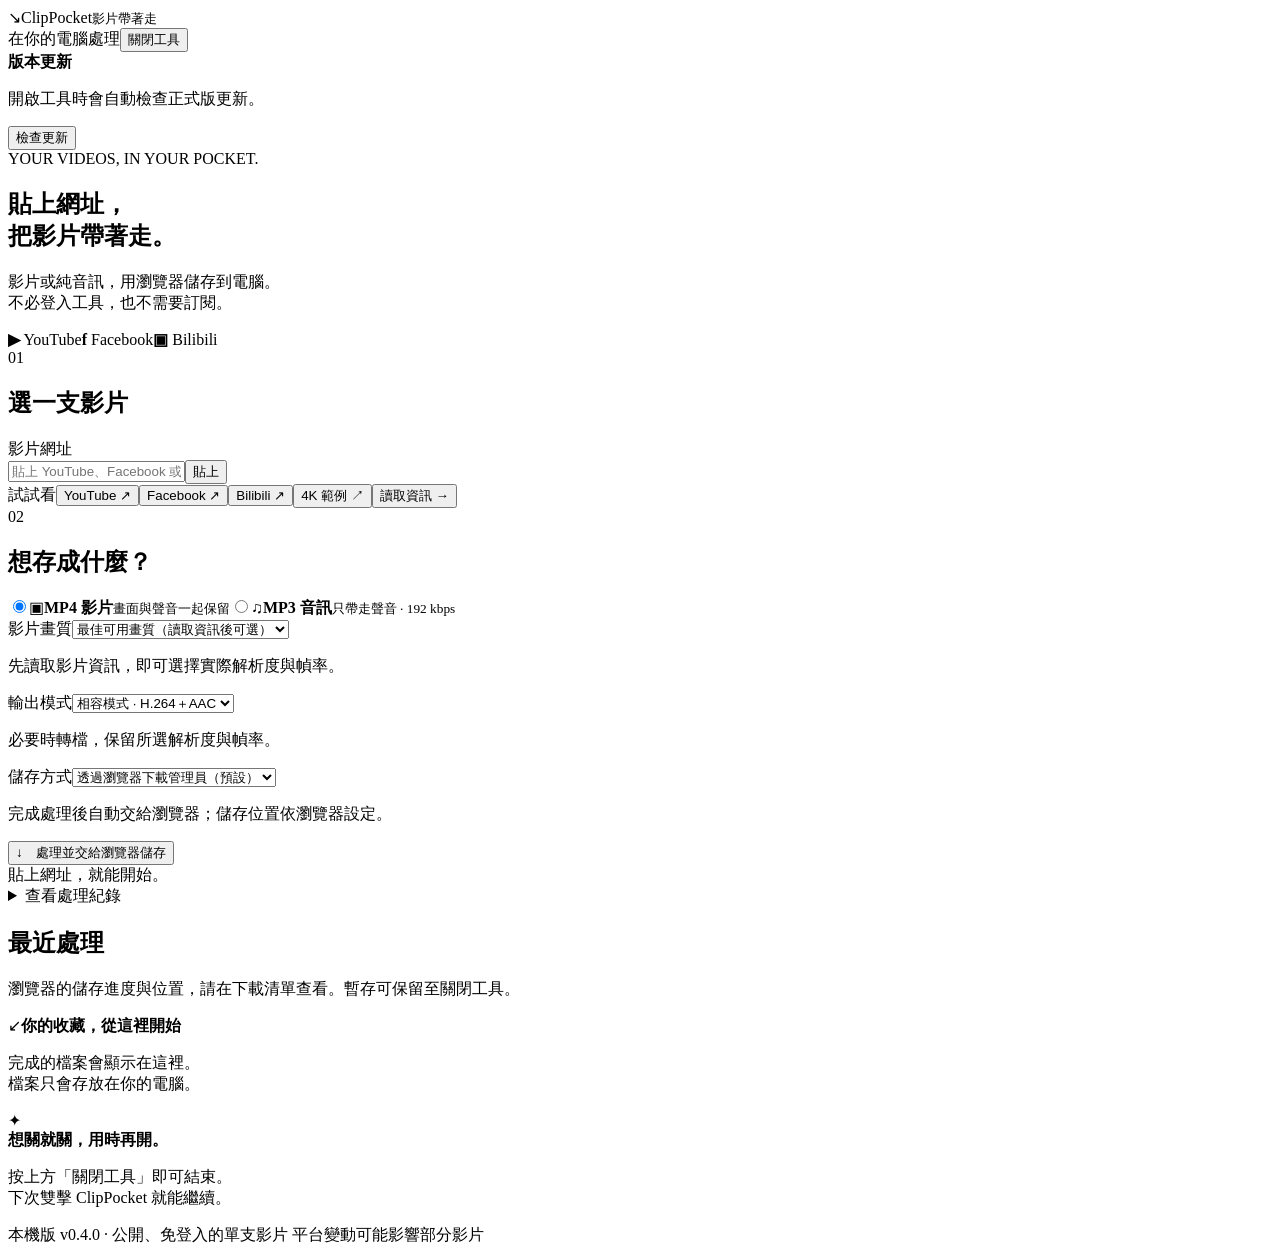
==== portable-downloader/ui/index.html @ d5fa7192 "Add portable in-app update checks and verified one-click upgrades" ====
<!doctype html><html lang="zh-Hant"><head><meta charset="utf-8"><meta name="viewport" content="width=device-width,initial-scale=1"><title>ClipPocket · 影片帶著走</title><link rel="stylesheet" href="/style.css"></head><body>
<main><header><div class="brand"><span class="logo">↘</span><span>ClipPocket<small>影片帶著走</small></span></div><div class="header-actions"><span class="local"><i></i> 在你的電腦處理</span><button id="shutdown" class="quiet">關閉工具</button></div></header>
<section id="updatePanel" class="update-panel" aria-live="polite"><div><strong id="updateTitle">版本更新</strong><p id="updateMessage">開啟工具時會自動檢查正式版更新。</p><p id="updateWarning" hidden>更新會自動重開工具並清除瀏覽器暫存，請先將影片儲存完畢。設定與已儲存檔案會保留。</p><progress id="updateProgress" max="100" hidden aria-label="下載更新進度"></progress></div><div class="update-actions"><button id="checkUpdate" class="quiet">檢查更新</button><button id="installUpdate" class="secondary" hidden>一鍵更新</button></div></section><section class="intro"><div class="eyebrow">YOUR VIDEOS, IN YOUR POCKET.</div><h1>貼上網址，<br>把影片帶著走。</h1><p>影片或純音訊，用瀏覽器儲存到電腦。<br>不必登入工具，也不需要訂閱。</p><div class="platforms"><span><b class="yt">▶</b> YouTube</span><span><b class="fb">f</b> Facebook</span><span><b class="bili">▣</b> Bilibili</span></div></section>
<section class="workspace"><div class="card download-card"><div class="section-title"><span class="step">01</span><h2>選一支影片</h2></div><label for="url" class="sr-only">影片網址</label><div class="url-row"><input id="url" type="url" autocomplete="off" placeholder="貼上 YouTube、Facebook 或 Bilibili 影片網址"><button id="paste" class="secondary">貼上</button></div><div class="sample-row"><span>試試看</span><button data-sample="youtube">YouTube ↗</button><button data-sample="facebook">Facebook ↗</button><button data-sample="bilibili">Bilibili ↗</button><button data-sample="youtube4k">4K 範例 ↗</button><button id="analyze" class="read-link">讀取資訊 →</button></div>
<div id="videoInfo" class="video-info" hidden><div id="thumbnail" class="thumbnail"><span>▶</span><img id="thumbImg" alt="影片縮圖" hidden></div><div><div id="videoPlatform" class="eyebrow"></div><h3 id="videoTitle"></h3><p id="videoMeta"></p></div></div>
<div class="divider"></div><div class="section-title"><span class="step">02</span><h2>想存成什麼？</h2></div><div class="format-options"><label class="format active"><input type="radio" name="format" value="mp4" checked><span class="format-icon">▣</span><span><strong>MP4 影片</strong><small>畫面與聲音一起保留</small></span><span class="radio-mark"></span></label><label class="format"><input type="radio" name="format" value="mp3"><span class="format-icon">♫</span><span><strong>MP3 音訊</strong><small>只帶走聲音 · 192 kbps</small></span><span class="radio-mark"></span></label></div><div class="quality-row"><label for="height">影片畫質</label><select id="height"><option value="best">最佳可用畫質（讀取資訊後可選）</option></select></div><p id="qualityHint" class="quality-hint">先讀取影片資訊，即可選擇實際解析度與幀率。</p>
<div class="quality-row"><label for="mode">輸出模式</label><select id="mode"><option value="compatible">相容模式 · H.264＋AAC</option><option value="original">保留來源編碼 · 少轉檔</option></select></div><p id="modeHint" class="quality-hint">必要時轉檔，保留所選解析度與幀率。</p><div class="quality-row"><label for="delivery">儲存方式</label><select id="delivery"><option value="browser">透過瀏覽器下載管理員（預設）</option><option value="folder">直接存到指定資料夾</option></select></div><p id="deliveryHint" class="quality-hint">完成處理後自動交給瀏覽器；儲存位置依瀏覽器設定。</p><div id="folderControls" class="folder" hidden><span>儲存到</span><span id="folderPath" title=""></span><button id="chooseFolder" class="quiet">變更</button></div>
<button id="download" class="primary">↓　處理並交給瀏覽器儲存</button><button id="cancel" class="cancel" hidden>取消目前工作</button><div id="status" class="status" aria-live="polite"><span id="statusText">貼上網址，就能開始。</span><small id="statusDetail"></small></div><div id="progressTrack" class="progress-track" hidden><div id="progressFill"></div></div><details id="diagnostics"><summary>查看處理紀錄</summary><pre id="log"></pre></details></div>
<aside><div class="card history-card"><div class="history-heading"><h2>最近處理</h2><button id="openFolder" class="quiet" hidden>開啟資料夾 ↗</button></div><p class="quality-hint">瀏覽器的儲存進度與位置，請在下載清單查看。暫存可保留至關閉工具。</p><div id="history"><div class="empty"><span>↙</span><strong>你的收藏，從這裡開始</strong><p>完成的檔案會顯示在這裡。<br>檔案只會存放在你的電腦。</p></div></div></div><div class="tip"><span>✦</span><div><strong>想關就關，用時再開。</strong><p>按上方「關閉工具」即可結束。<br>下次雙擊 ClipPocket 就能繼續。</p></div></div></aside></section><footer><span id="appVersion">本機版 v0.4.0</span> · 公開、免登入的單支影片 <span>平台變動可能影響部分影片</span></footer></main><div id="notice" class="notice" role="status" hidden></div><script src="/ui.js"></script></body></html>
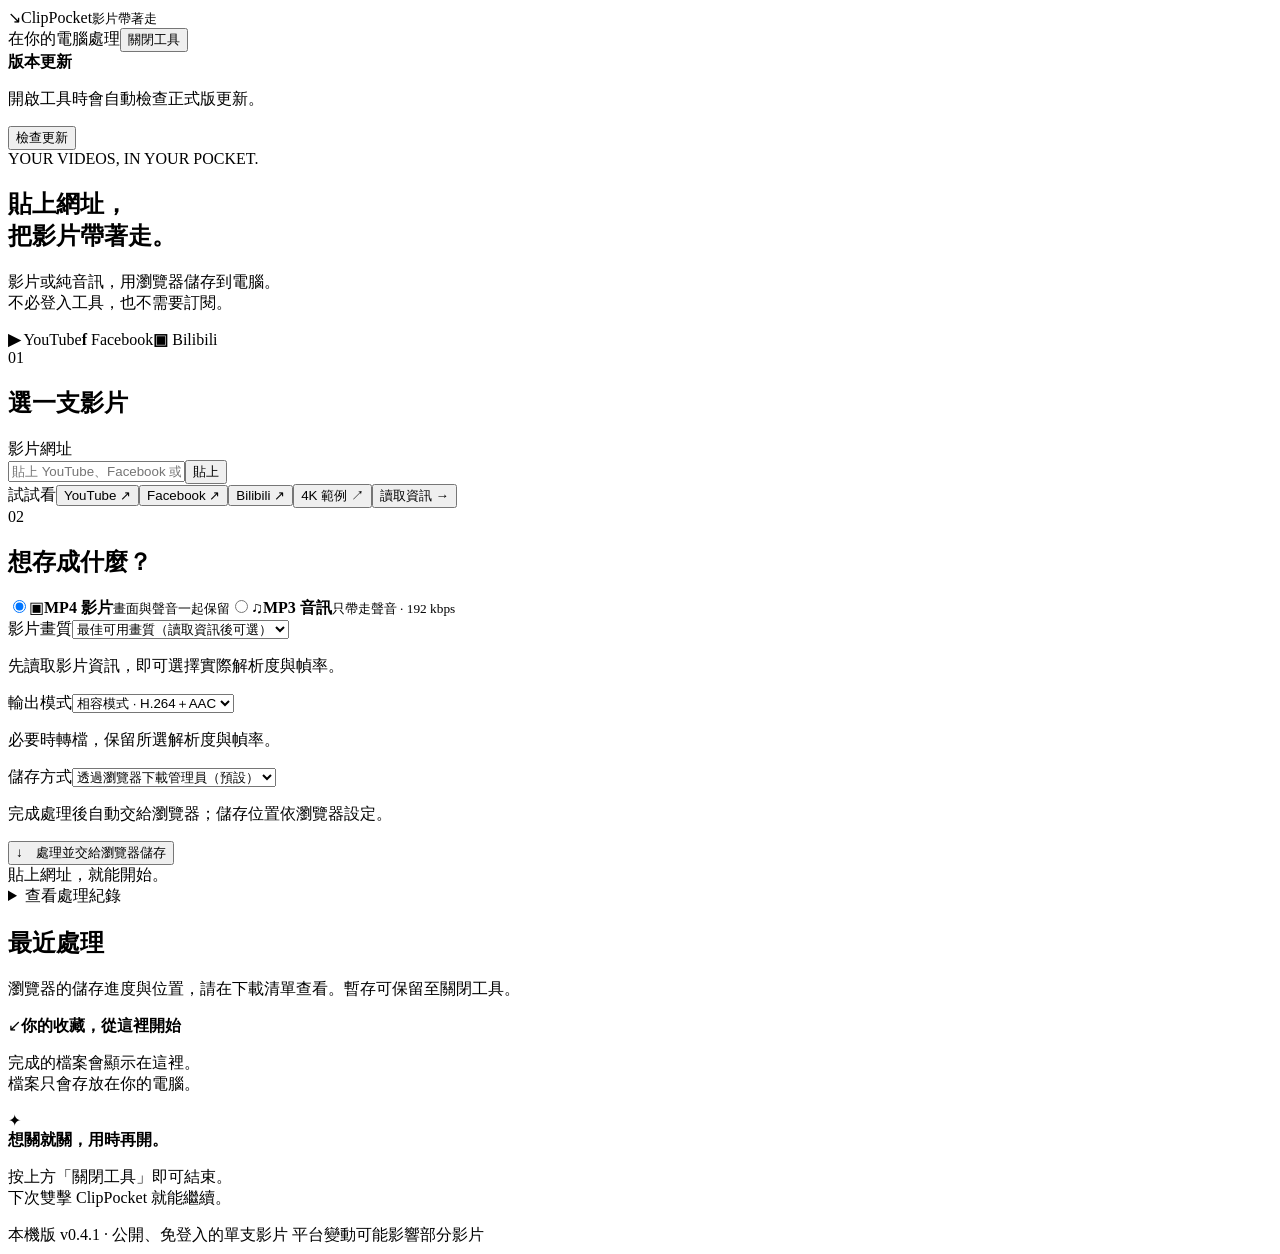
==== commit 982e6fca: "Improve readability and show clear shutdown state across tabs The backend stopped correctly, but the" ====
--- a/portable-downloader/ui/index.html
+++ b/portable-downloader/ui/index.html
@@ -6,4 +6,4 @@
 <div class="divider"></div><div class="section-title"><span class="step">02</span><h2>想存成什麼？</h2></div><div class="format-options"><label class="format active"><input type="radio" name="format" value="mp4" checked><span class="format-icon">▣</span><span><strong>MP4 影片</strong><small>畫面與聲音一起保留</small></span><span class="radio-mark"></span></label><label class="format"><input type="radio" name="format" value="mp3"><span class="format-icon">♫</span><span><strong>MP3 音訊</strong><small>只帶走聲音 · 192 kbps</small></span><span class="radio-mark"></span></label></div><div class="quality-row"><label for="height">影片畫質</label><select id="height"><option value="best">最佳可用畫質（讀取資訊後可選）</option></select></div><p id="qualityHint" class="quality-hint">先讀取影片資訊，即可選擇實際解析度與幀率。</p>
 <div class="quality-row"><label for="mode">輸出模式</label><select id="mode"><option value="compatible">相容模式 · H.264＋AAC</option><option value="original">保留來源編碼 · 少轉檔</option></select></div><p id="modeHint" class="quality-hint">必要時轉檔，保留所選解析度與幀率。</p><div class="quality-row"><label for="delivery">儲存方式</label><select id="delivery"><option value="browser">透過瀏覽器下載管理員（預設）</option><option value="folder">直接存到指定資料夾</option></select></div><p id="deliveryHint" class="quality-hint">完成處理後自動交給瀏覽器；儲存位置依瀏覽器設定。</p><div id="folderControls" class="folder" hidden><span>儲存到</span><span id="folderPath" title=""></span><button id="chooseFolder" class="quiet">變更</button></div>
 <button id="download" class="primary">↓　處理並交給瀏覽器儲存</button><button id="cancel" class="cancel" hidden>取消目前工作</button><div id="status" class="status" aria-live="polite"><span id="statusText">貼上網址，就能開始。</span><small id="statusDetail"></small></div><div id="progressTrack" class="progress-track" hidden><div id="progressFill"></div></div><details id="diagnostics"><summary>查看處理紀錄</summary><pre id="log"></pre></details></div>
-<aside><div class="card history-card"><div class="history-heading"><h2>最近處理</h2><button id="openFolder" class="quiet" hidden>開啟資料夾 ↗</button></div><p class="quality-hint">瀏覽器的儲存進度與位置，請在下載清單查看。暫存可保留至關閉工具。</p><div id="history"><div class="empty"><span>↙</span><strong>你的收藏，從這裡開始</strong><p>完成的檔案會顯示在這裡。<br>檔案只會存放在你的電腦。</p></div></div></div><div class="tip"><span>✦</span><div><strong>想關就關，用時再開。</strong><p>按上方「關閉工具」即可結束。<br>下次雙擊 ClipPocket 就能繼續。</p></div></div></aside></section><footer><span id="appVersion">本機版 v0.4.0</span> · 公開、免登入的單支影片 <span>平台變動可能影響部分影片</span></footer></main><div id="notice" class="notice" role="status" hidden></div><script src="/ui.js"></script></body></html>
+<aside><div class="card history-card"><div class="history-heading"><h2>最近處理</h2><button id="openFolder" class="quiet" hidden>開啟資料夾 ↗</button></div><p class="quality-hint">瀏覽器的儲存進度與位置，請在下載清單查看。暫存可保留至關閉工具。</p><div id="history"><div class="empty"><span>↙</span><strong>你的收藏，從這裡開始</strong><p>完成的檔案會顯示在這裡。<br>檔案只會存放在你的電腦。</p></div></div></div><div class="tip"><span>✦</span><div><strong>想關就關，用時再開。</strong><p>按上方「關閉工具」即可結束。<br>下次雙擊 ClipPocket 就能繼續。</p></div></div></aside></section><footer><span id="appVersion">本機版 v0.4.1</span> · 公開、免登入的單支影片 <span>平台變動可能影響部分影片</span></footer></main><section id="closedPanel" class="closed-panel" hidden aria-live="polite"><div class="closed-card"><div class="closed-icon" aria-hidden="true">✓</div><h1 id="closedTitle">正在關閉 ClipPocket…</h1><p id="closedMessage">正在結束本機程式，請稍候。</p><small id="closedHint">完成後可關閉此分頁。</small></div></section><div id="notice" class="notice" role="status" hidden></div><script src="/ui.js"></script></body></html>
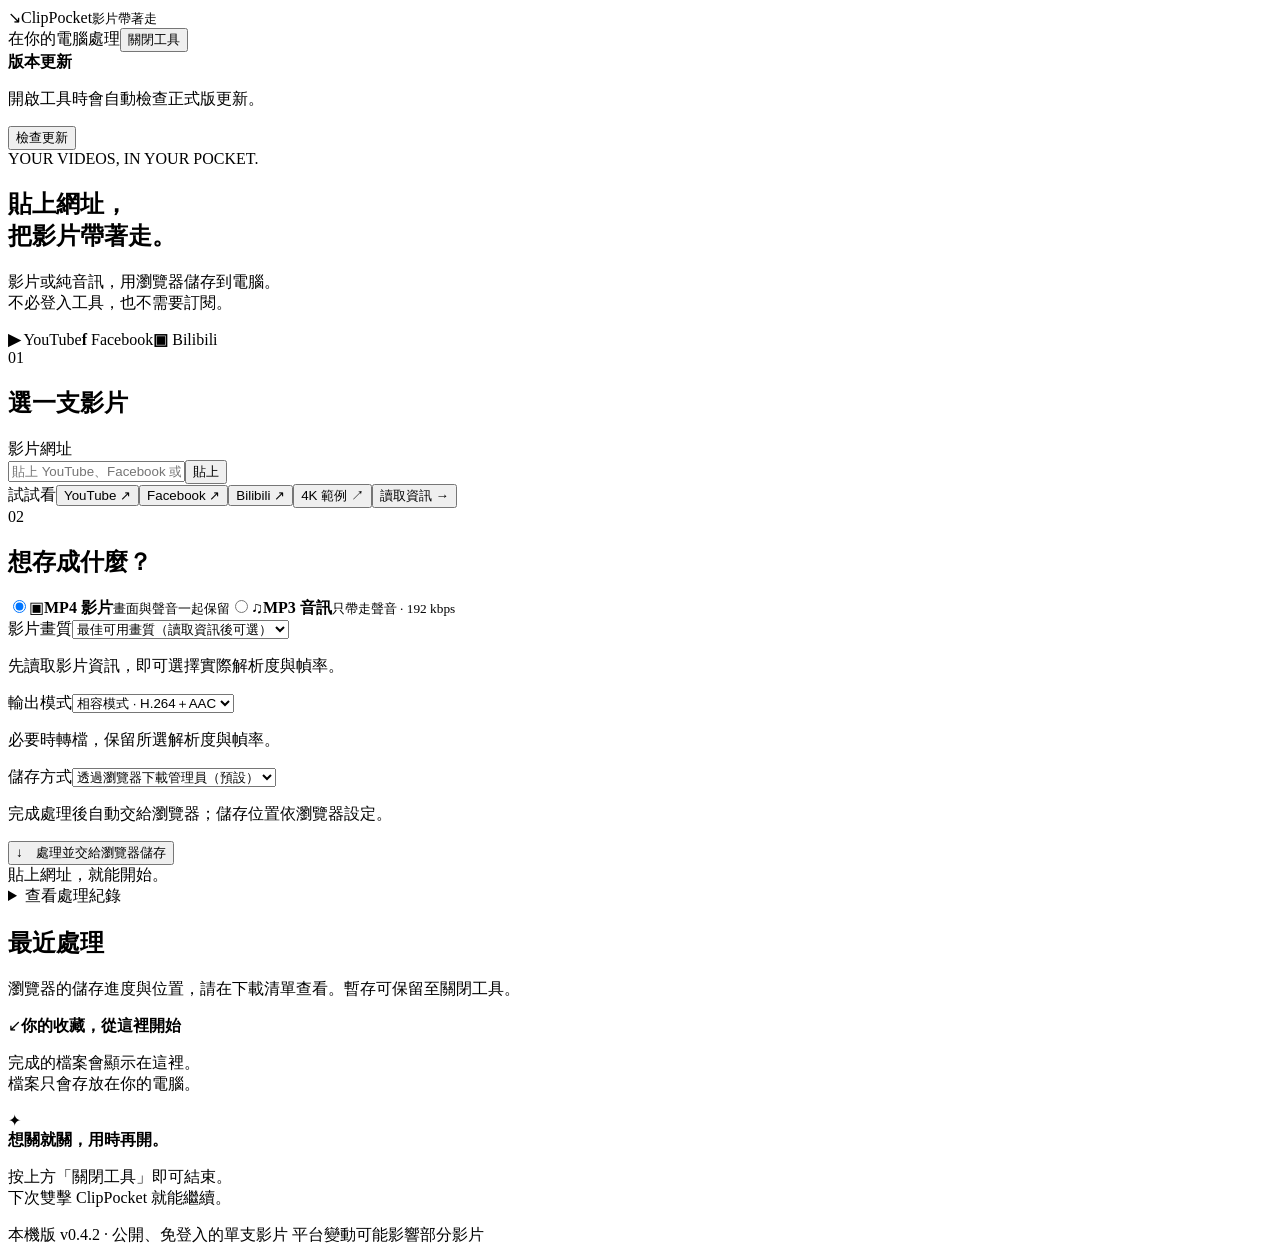
==== commit 619b5733: "Close the tool tab after confirmed local shutdown Attempt window.close only after the local listener" ====
--- a/portable-downloader/ui/index.html
+++ b/portable-downloader/ui/index.html
@@ -6,4 +6,4 @@
 <div class="divider"></div><div class="section-title"><span class="step">02</span><h2>想存成什麼？</h2></div><div class="format-options"><label class="format active"><input type="radio" name="format" value="mp4" checked><span class="format-icon">▣</span><span><strong>MP4 影片</strong><small>畫面與聲音一起保留</small></span><span class="radio-mark"></span></label><label class="format"><input type="radio" name="format" value="mp3"><span class="format-icon">♫</span><span><strong>MP3 音訊</strong><small>只帶走聲音 · 192 kbps</small></span><span class="radio-mark"></span></label></div><div class="quality-row"><label for="height">影片畫質</label><select id="height"><option value="best">最佳可用畫質（讀取資訊後可選）</option></select></div><p id="qualityHint" class="quality-hint">先讀取影片資訊，即可選擇實際解析度與幀率。</p>
 <div class="quality-row"><label for="mode">輸出模式</label><select id="mode"><option value="compatible">相容模式 · H.264＋AAC</option><option value="original">保留來源編碼 · 少轉檔</option></select></div><p id="modeHint" class="quality-hint">必要時轉檔，保留所選解析度與幀率。</p><div class="quality-row"><label for="delivery">儲存方式</label><select id="delivery"><option value="browser">透過瀏覽器下載管理員（預設）</option><option value="folder">直接存到指定資料夾</option></select></div><p id="deliveryHint" class="quality-hint">完成處理後自動交給瀏覽器；儲存位置依瀏覽器設定。</p><div id="folderControls" class="folder" hidden><span>儲存到</span><span id="folderPath" title=""></span><button id="chooseFolder" class="quiet">變更</button></div>
 <button id="download" class="primary">↓　處理並交給瀏覽器儲存</button><button id="cancel" class="cancel" hidden>取消目前工作</button><div id="status" class="status" aria-live="polite"><span id="statusText">貼上網址，就能開始。</span><small id="statusDetail"></small></div><div id="progressTrack" class="progress-track" hidden><div id="progressFill"></div></div><details id="diagnostics"><summary>查看處理紀錄</summary><pre id="log"></pre></details></div>
-<aside><div class="card history-card"><div class="history-heading"><h2>最近處理</h2><button id="openFolder" class="quiet" hidden>開啟資料夾 ↗</button></div><p class="quality-hint">瀏覽器的儲存進度與位置，請在下載清單查看。暫存可保留至關閉工具。</p><div id="history"><div class="empty"><span>↙</span><strong>你的收藏，從這裡開始</strong><p>完成的檔案會顯示在這裡。<br>檔案只會存放在你的電腦。</p></div></div></div><div class="tip"><span>✦</span><div><strong>想關就關，用時再開。</strong><p>按上方「關閉工具」即可結束。<br>下次雙擊 ClipPocket 就能繼續。</p></div></div></aside></section><footer><span id="appVersion">本機版 v0.4.1</span> · 公開、免登入的單支影片 <span>平台變動可能影響部分影片</span></footer></main><section id="closedPanel" class="closed-panel" hidden aria-live="polite"><div class="closed-card"><div class="closed-icon" aria-hidden="true">✓</div><h1 id="closedTitle">正在關閉 ClipPocket…</h1><p id="closedMessage">正在結束本機程式，請稍候。</p><small id="closedHint">完成後可關閉此分頁。</small></div></section><div id="notice" class="notice" role="status" hidden></div><script src="/ui.js"></script></body></html>
+<aside><div class="card history-card"><div class="history-heading"><h2>最近處理</h2><button id="openFolder" class="quiet" hidden>開啟資料夾 ↗</button></div><p class="quality-hint">瀏覽器的儲存進度與位置，請在下載清單查看。暫存可保留至關閉工具。</p><div id="history"><div class="empty"><span>↙</span><strong>你的收藏，從這裡開始</strong><p>完成的檔案會顯示在這裡。<br>檔案只會存放在你的電腦。</p></div></div></div><div class="tip"><span>✦</span><div><strong>想關就關，用時再開。</strong><p>按上方「關閉工具」即可結束。<br>下次雙擊 ClipPocket 就能繼續。</p></div></div></aside></section><footer><span id="appVersion">本機版 v0.4.2</span> · 公開、免登入的單支影片 <span>平台變動可能影響部分影片</span></footer></main><section id="closedPanel" class="closed-panel" hidden aria-live="polite"><div class="closed-card"><div class="closed-icon" aria-hidden="true">✓</div><h1 id="closedTitle">正在關閉 ClipPocket…</h1><p id="closedMessage">正在結束本機程式，請稍候。</p><small id="closedHint">完成後可關閉此分頁。</small></div></section><div id="notice" class="notice" role="status" hidden></div><script src="/ui.js"></script></body></html>
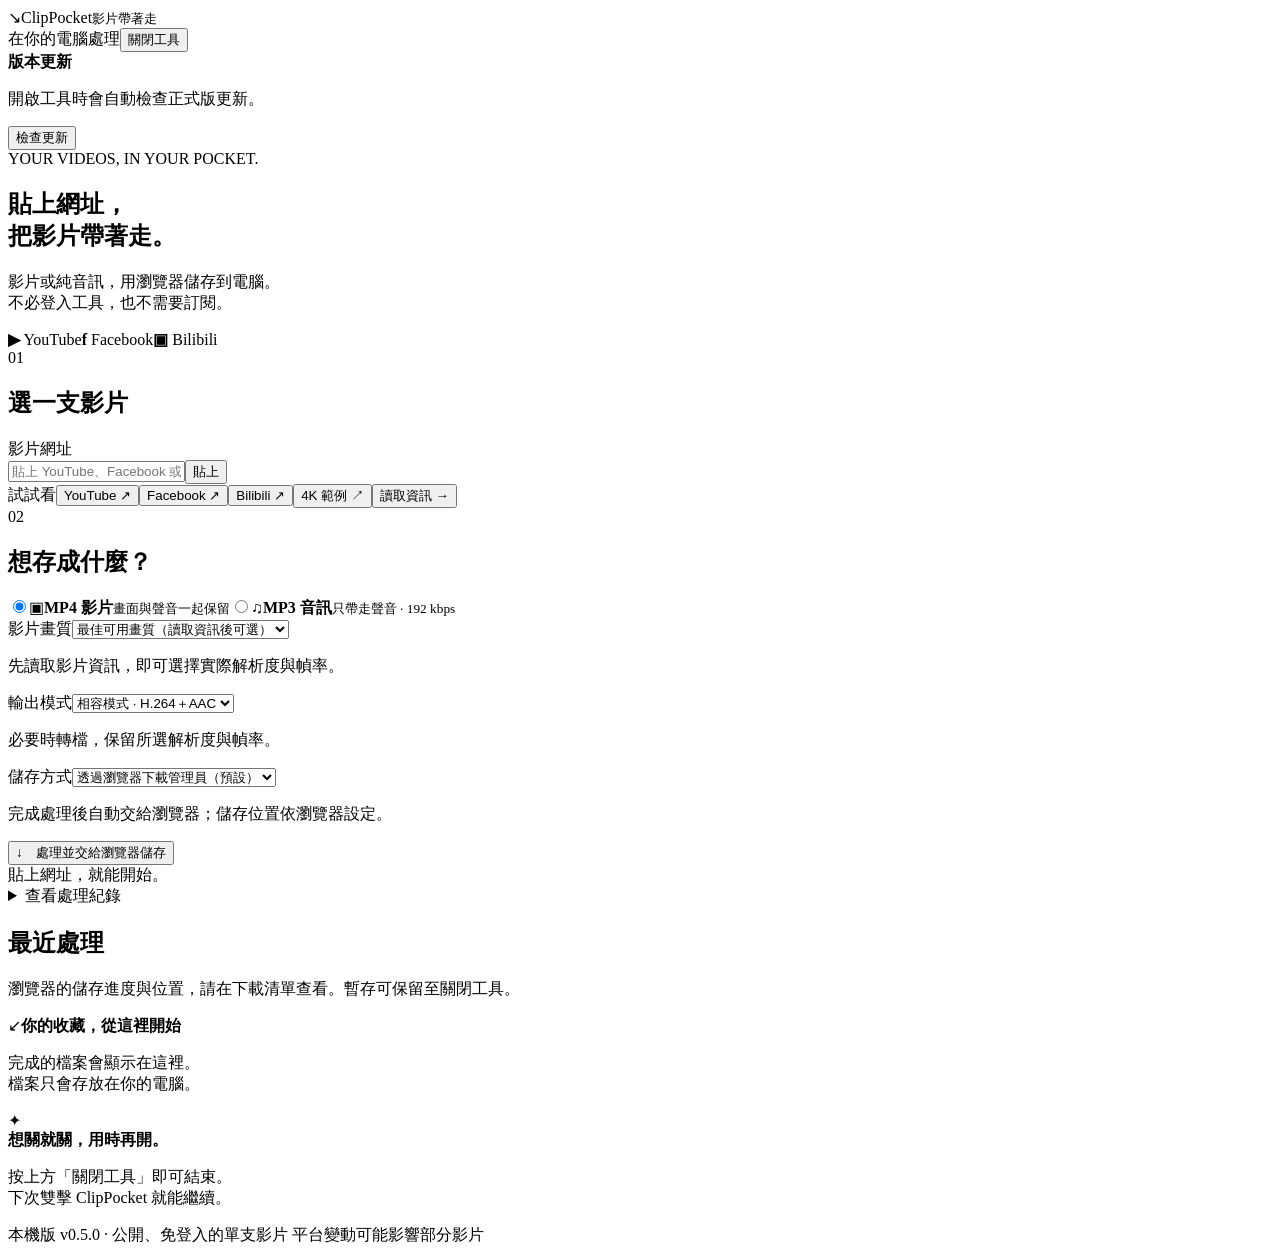
==== commit 6daeab74: "Manage a dedicated browser window for complete one-click shutdown Track the browser through its isol" ====
--- a/portable-downloader/ui/index.html
+++ b/portable-downloader/ui/index.html
@@ -1,9 +1,9 @@
 <!doctype html><html lang="zh-Hant"><head><meta charset="utf-8"><meta name="viewport" content="width=device-width,initial-scale=1"><title>ClipPocket · 影片帶著走</title><link rel="stylesheet" href="/style.css"></head><body>
-<main><header><div class="brand"><span class="logo">↘</span><span>ClipPocket<small>影片帶著走</small></span></div><div class="header-actions"><span class="local"><i></i> 在你的電腦處理</span><button id="shutdown" class="quiet">關閉工具</button></div></header>
+<main><header><div class="brand"><span class="logo">↘</span><span>ClipPocket<small>影片帶著走</small></span></div><div class="header-actions"><span class="local"><i></i> 在你的電腦處理</span><button id="downloads" class="quiet" hidden>下載清單 ↗</button><button id="shutdown" class="quiet">關閉工具</button></div></header>
 <section id="updatePanel" class="update-panel" aria-live="polite"><div><strong id="updateTitle">版本更新</strong><p id="updateMessage">開啟工具時會自動檢查正式版更新。</p><p id="updateWarning" hidden>更新會自動重開工具並清除瀏覽器暫存，請先將影片儲存完畢。設定與已儲存檔案會保留。</p><progress id="updateProgress" max="100" hidden aria-label="下載更新進度"></progress></div><div class="update-actions"><button id="checkUpdate" class="quiet">檢查更新</button><button id="installUpdate" class="secondary" hidden>一鍵更新</button></div></section><section class="intro"><div class="eyebrow">YOUR VIDEOS, IN YOUR POCKET.</div><h1>貼上網址，<br>把影片帶著走。</h1><p>影片或純音訊，用瀏覽器儲存到電腦。<br>不必登入工具，也不需要訂閱。</p><div class="platforms"><span><b class="yt">▶</b> YouTube</span><span><b class="fb">f</b> Facebook</span><span><b class="bili">▣</b> Bilibili</span></div></section>
 <section class="workspace"><div class="card download-card"><div class="section-title"><span class="step">01</span><h2>選一支影片</h2></div><label for="url" class="sr-only">影片網址</label><div class="url-row"><input id="url" type="url" autocomplete="off" placeholder="貼上 YouTube、Facebook 或 Bilibili 影片網址"><button id="paste" class="secondary">貼上</button></div><div class="sample-row"><span>試試看</span><button data-sample="youtube">YouTube ↗</button><button data-sample="facebook">Facebook ↗</button><button data-sample="bilibili">Bilibili ↗</button><button data-sample="youtube4k">4K 範例 ↗</button><button id="analyze" class="read-link">讀取資訊 →</button></div>
 <div id="videoInfo" class="video-info" hidden><div id="thumbnail" class="thumbnail"><span>▶</span><img id="thumbImg" alt="影片縮圖" hidden></div><div><div id="videoPlatform" class="eyebrow"></div><h3 id="videoTitle"></h3><p id="videoMeta"></p></div></div>
 <div class="divider"></div><div class="section-title"><span class="step">02</span><h2>想存成什麼？</h2></div><div class="format-options"><label class="format active"><input type="radio" name="format" value="mp4" checked><span class="format-icon">▣</span><span><strong>MP4 影片</strong><small>畫面與聲音一起保留</small></span><span class="radio-mark"></span></label><label class="format"><input type="radio" name="format" value="mp3"><span class="format-icon">♫</span><span><strong>MP3 音訊</strong><small>只帶走聲音 · 192 kbps</small></span><span class="radio-mark"></span></label></div><div class="quality-row"><label for="height">影片畫質</label><select id="height"><option value="best">最佳可用畫質（讀取資訊後可選）</option></select></div><p id="qualityHint" class="quality-hint">先讀取影片資訊，即可選擇實際解析度與幀率。</p>
 <div class="quality-row"><label for="mode">輸出模式</label><select id="mode"><option value="compatible">相容模式 · H.264＋AAC</option><option value="original">保留來源編碼 · 少轉檔</option></select></div><p id="modeHint" class="quality-hint">必要時轉檔，保留所選解析度與幀率。</p><div class="quality-row"><label for="delivery">儲存方式</label><select id="delivery"><option value="browser">透過瀏覽器下載管理員（預設）</option><option value="folder">直接存到指定資料夾</option></select></div><p id="deliveryHint" class="quality-hint">完成處理後自動交給瀏覽器；儲存位置依瀏覽器設定。</p><div id="folderControls" class="folder" hidden><span>儲存到</span><span id="folderPath" title=""></span><button id="chooseFolder" class="quiet">變更</button></div>
 <button id="download" class="primary">↓　處理並交給瀏覽器儲存</button><button id="cancel" class="cancel" hidden>取消目前工作</button><div id="status" class="status" aria-live="polite"><span id="statusText">貼上網址，就能開始。</span><small id="statusDetail"></small></div><div id="progressTrack" class="progress-track" hidden><div id="progressFill"></div></div><details id="diagnostics"><summary>查看處理紀錄</summary><pre id="log"></pre></details></div>
-<aside><div class="card history-card"><div class="history-heading"><h2>最近處理</h2><button id="openFolder" class="quiet" hidden>開啟資料夾 ↗</button></div><p class="quality-hint">瀏覽器的儲存進度與位置，請在下載清單查看。暫存可保留至關閉工具。</p><div id="history"><div class="empty"><span>↙</span><strong>你的收藏，從這裡開始</strong><p>完成的檔案會顯示在這裡。<br>檔案只會存放在你的電腦。</p></div></div></div><div class="tip"><span>✦</span><div><strong>想關就關，用時再開。</strong><p>按上方「關閉工具」即可結束。<br>下次雙擊 ClipPocket 就能繼續。</p></div></div></aside></section><footer><span id="appVersion">本機版 v0.4.2</span> · 公開、免登入的單支影片 <span>平台變動可能影響部分影片</span></footer></main><section id="closedPanel" class="closed-panel" hidden aria-live="polite"><div class="closed-card"><div class="closed-icon" aria-hidden="true">✓</div><h1 id="closedTitle">正在關閉 ClipPocket…</h1><p id="closedMessage">正在結束本機程式，請稍候。</p><small id="closedHint">完成後可關閉此分頁。</small></div></section><div id="notice" class="notice" role="status" hidden></div><script src="/ui.js"></script></body></html>
+<aside><div class="card history-card"><div class="history-heading"><h2>最近處理</h2><button id="openFolder" class="quiet" hidden>開啟資料夾 ↗</button></div><p class="quality-hint">瀏覽器的儲存進度與位置，請在下載清單查看。暫存可保留至關閉工具。</p><div id="history"><div class="empty"><span>↙</span><strong>你的收藏，從這裡開始</strong><p>完成的檔案會顯示在這裡。<br>檔案只會存放在你的電腦。</p></div></div></div><div class="tip"><span>✦</span><div><strong>想關就關，用時再開。</strong><p>按上方「關閉工具」即可結束。<br>下次雙擊 ClipPocket 就能繼續。</p></div></div></aside></section><footer><span id="appVersion">本機版 v0.5.0</span> · 公開、免登入的單支影片 <span>平台變動可能影響部分影片</span></footer></main><section id="closedPanel" class="closed-panel" hidden aria-live="polite"><div class="closed-card"><div class="closed-icon" aria-hidden="true">✓</div><h1 id="closedTitle">正在關閉 ClipPocket…</h1><p id="closedMessage">正在結束本機程式，請稍候。</p><small id="closedHint">完成後可關閉此分頁。</small></div></section><div id="notice" class="notice" role="status" hidden></div><script src="/ui.js"></script></body></html>
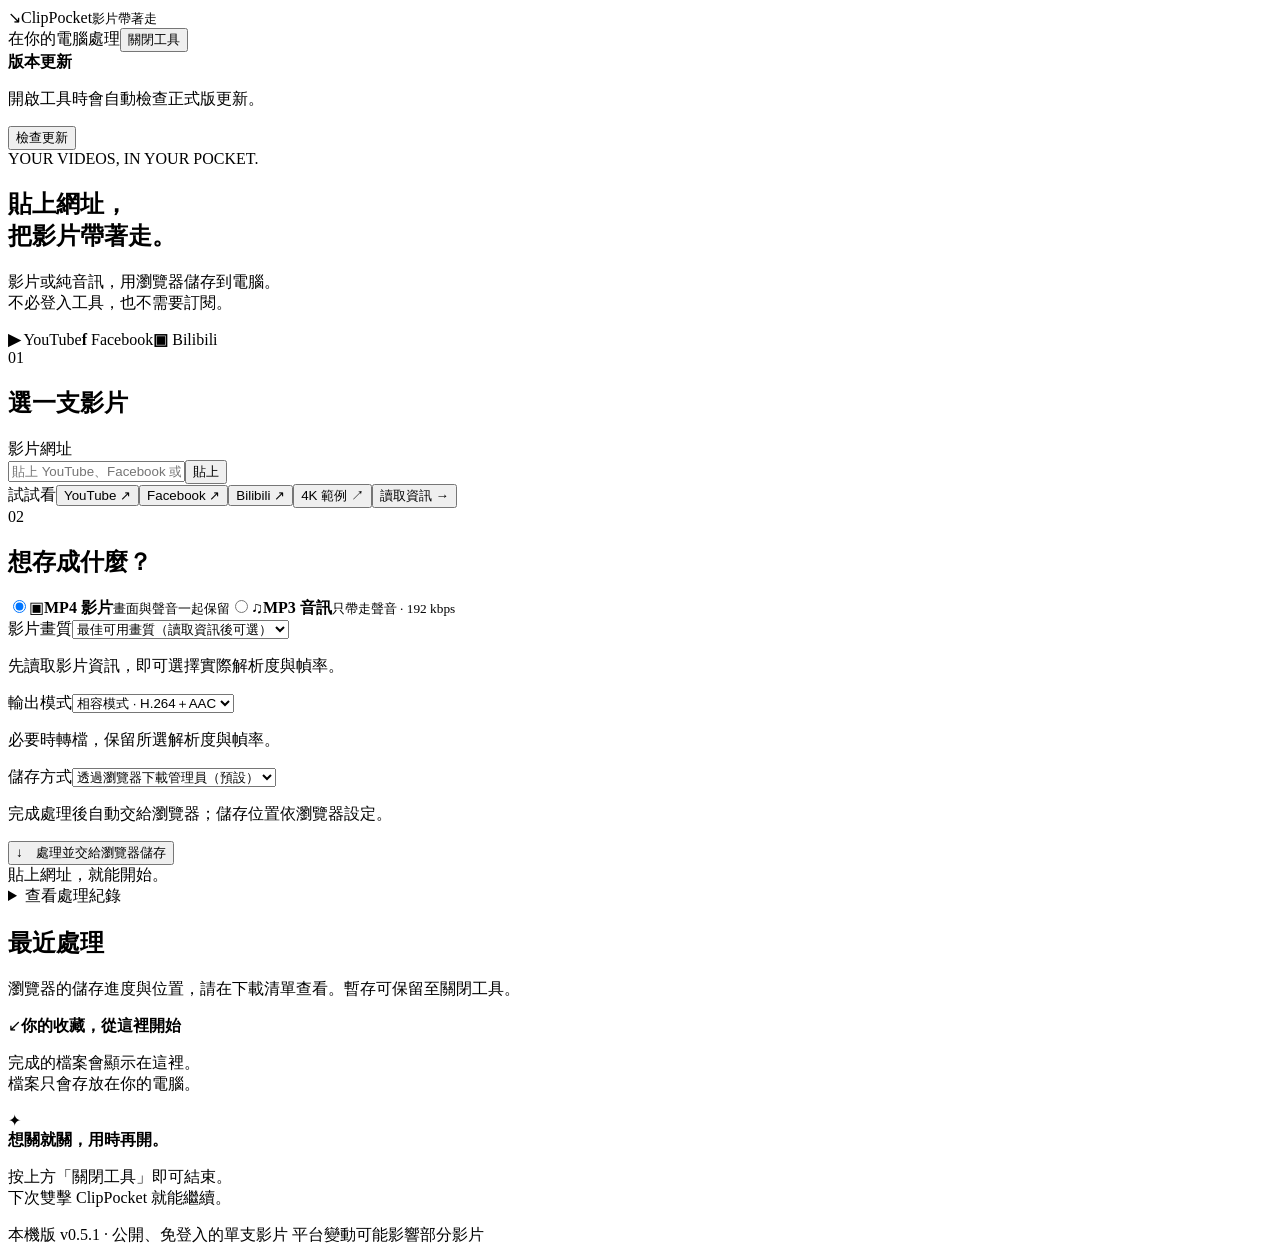
==== commit 8ef530d1: "Restore default browser downloads and ordinary tool tabs Use the Windows default browser again so do" ====
--- a/portable-downloader/ui/index.html
+++ b/portable-downloader/ui/index.html
@@ -1,9 +1,9 @@
 <!doctype html><html lang="zh-Hant"><head><meta charset="utf-8"><meta name="viewport" content="width=device-width,initial-scale=1"><title>ClipPocket · 影片帶著走</title><link rel="stylesheet" href="/style.css"></head><body>
-<main><header><div class="brand"><span class="logo">↘</span><span>ClipPocket<small>影片帶著走</small></span></div><div class="header-actions"><span class="local"><i></i> 在你的電腦處理</span><button id="downloads" class="quiet" hidden>下載清單 ↗</button><button id="shutdown" class="quiet">關閉工具</button></div></header>
+<main><header><div class="brand"><span class="logo">↘</span><span>ClipPocket<small>影片帶著走</small></span></div><div class="header-actions"><span class="local"><i></i> 在你的電腦處理</span><button id="shutdown" class="quiet">關閉工具</button></div></header>
 <section id="updatePanel" class="update-panel" aria-live="polite"><div><strong id="updateTitle">版本更新</strong><p id="updateMessage">開啟工具時會自動檢查正式版更新。</p><p id="updateWarning" hidden>更新會自動重開工具並清除瀏覽器暫存，請先將影片儲存完畢。設定與已儲存檔案會保留。</p><progress id="updateProgress" max="100" hidden aria-label="下載更新進度"></progress></div><div class="update-actions"><button id="checkUpdate" class="quiet">檢查更新</button><button id="installUpdate" class="secondary" hidden>一鍵更新</button></div></section><section class="intro"><div class="eyebrow">YOUR VIDEOS, IN YOUR POCKET.</div><h1>貼上網址，<br>把影片帶著走。</h1><p>影片或純音訊，用瀏覽器儲存到電腦。<br>不必登入工具，也不需要訂閱。</p><div class="platforms"><span><b class="yt">▶</b> YouTube</span><span><b class="fb">f</b> Facebook</span><span><b class="bili">▣</b> Bilibili</span></div></section>
 <section class="workspace"><div class="card download-card"><div class="section-title"><span class="step">01</span><h2>選一支影片</h2></div><label for="url" class="sr-only">影片網址</label><div class="url-row"><input id="url" type="url" autocomplete="off" placeholder="貼上 YouTube、Facebook 或 Bilibili 影片網址"><button id="paste" class="secondary">貼上</button></div><div class="sample-row"><span>試試看</span><button data-sample="youtube">YouTube ↗</button><button data-sample="facebook">Facebook ↗</button><button data-sample="bilibili">Bilibili ↗</button><button data-sample="youtube4k">4K 範例 ↗</button><button id="analyze" class="read-link">讀取資訊 →</button></div>
 <div id="videoInfo" class="video-info" hidden><div id="thumbnail" class="thumbnail"><span>▶</span><img id="thumbImg" alt="影片縮圖" hidden></div><div><div id="videoPlatform" class="eyebrow"></div><h3 id="videoTitle"></h3><p id="videoMeta"></p></div></div>
 <div class="divider"></div><div class="section-title"><span class="step">02</span><h2>想存成什麼？</h2></div><div class="format-options"><label class="format active"><input type="radio" name="format" value="mp4" checked><span class="format-icon">▣</span><span><strong>MP4 影片</strong><small>畫面與聲音一起保留</small></span><span class="radio-mark"></span></label><label class="format"><input type="radio" name="format" value="mp3"><span class="format-icon">♫</span><span><strong>MP3 音訊</strong><small>只帶走聲音 · 192 kbps</small></span><span class="radio-mark"></span></label></div><div class="quality-row"><label for="height">影片畫質</label><select id="height"><option value="best">最佳可用畫質（讀取資訊後可選）</option></select></div><p id="qualityHint" class="quality-hint">先讀取影片資訊，即可選擇實際解析度與幀率。</p>
 <div class="quality-row"><label for="mode">輸出模式</label><select id="mode"><option value="compatible">相容模式 · H.264＋AAC</option><option value="original">保留來源編碼 · 少轉檔</option></select></div><p id="modeHint" class="quality-hint">必要時轉檔，保留所選解析度與幀率。</p><div class="quality-row"><label for="delivery">儲存方式</label><select id="delivery"><option value="browser">透過瀏覽器下載管理員（預設）</option><option value="folder">直接存到指定資料夾</option></select></div><p id="deliveryHint" class="quality-hint">完成處理後自動交給瀏覽器；儲存位置依瀏覽器設定。</p><div id="folderControls" class="folder" hidden><span>儲存到</span><span id="folderPath" title=""></span><button id="chooseFolder" class="quiet">變更</button></div>
 <button id="download" class="primary">↓　處理並交給瀏覽器儲存</button><button id="cancel" class="cancel" hidden>取消目前工作</button><div id="status" class="status" aria-live="polite"><span id="statusText">貼上網址，就能開始。</span><small id="statusDetail"></small></div><div id="progressTrack" class="progress-track" hidden><div id="progressFill"></div></div><details id="diagnostics"><summary>查看處理紀錄</summary><pre id="log"></pre></details></div>
-<aside><div class="card history-card"><div class="history-heading"><h2>最近處理</h2><button id="openFolder" class="quiet" hidden>開啟資料夾 ↗</button></div><p class="quality-hint">瀏覽器的儲存進度與位置，請在下載清單查看。暫存可保留至關閉工具。</p><div id="history"><div class="empty"><span>↙</span><strong>你的收藏，從這裡開始</strong><p>完成的檔案會顯示在這裡。<br>檔案只會存放在你的電腦。</p></div></div></div><div class="tip"><span>✦</span><div><strong>想關就關，用時再開。</strong><p>按上方「關閉工具」即可結束。<br>下次雙擊 ClipPocket 就能繼續。</p></div></div></aside></section><footer><span id="appVersion">本機版 v0.5.0</span> · 公開、免登入的單支影片 <span>平台變動可能影響部分影片</span></footer></main><section id="closedPanel" class="closed-panel" hidden aria-live="polite"><div class="closed-card"><div class="closed-icon" aria-hidden="true">✓</div><h1 id="closedTitle">正在關閉 ClipPocket…</h1><p id="closedMessage">正在結束本機程式，請稍候。</p><small id="closedHint">完成後可關閉此分頁。</small></div></section><div id="notice" class="notice" role="status" hidden></div><script src="/ui.js"></script></body></html>
+<aside><div class="card history-card"><div class="history-heading"><h2>最近處理</h2><button id="openFolder" class="quiet" hidden>開啟資料夾 ↗</button></div><p class="quality-hint">瀏覽器的儲存進度與位置，請在下載清單查看。暫存可保留至關閉工具。</p><div id="history"><div class="empty"><span>↙</span><strong>你的收藏，從這裡開始</strong><p>完成的檔案會顯示在這裡。<br>檔案只會存放在你的電腦。</p></div></div></div><div class="tip"><span>✦</span><div><strong>想關就關，用時再開。</strong><p>按上方「關閉工具」即可結束。<br>下次雙擊 ClipPocket 就能繼續。</p></div></div></aside></section><footer><span id="appVersion">本機版 v0.5.1</span> · 公開、免登入的單支影片 <span>平台變動可能影響部分影片</span></footer></main><section id="closedPanel" class="closed-panel" hidden aria-live="polite"><div class="closed-card"><div class="closed-icon" aria-hidden="true">✓</div><h1 id="closedTitle">正在關閉 ClipPocket…</h1><p id="closedMessage">正在結束本機程式，請稍候。</p><small id="closedHint">完成後可關閉此分頁。</small></div></section><div id="notice" class="notice" role="status" hidden></div><script src="/ui.js"></script></body></html>
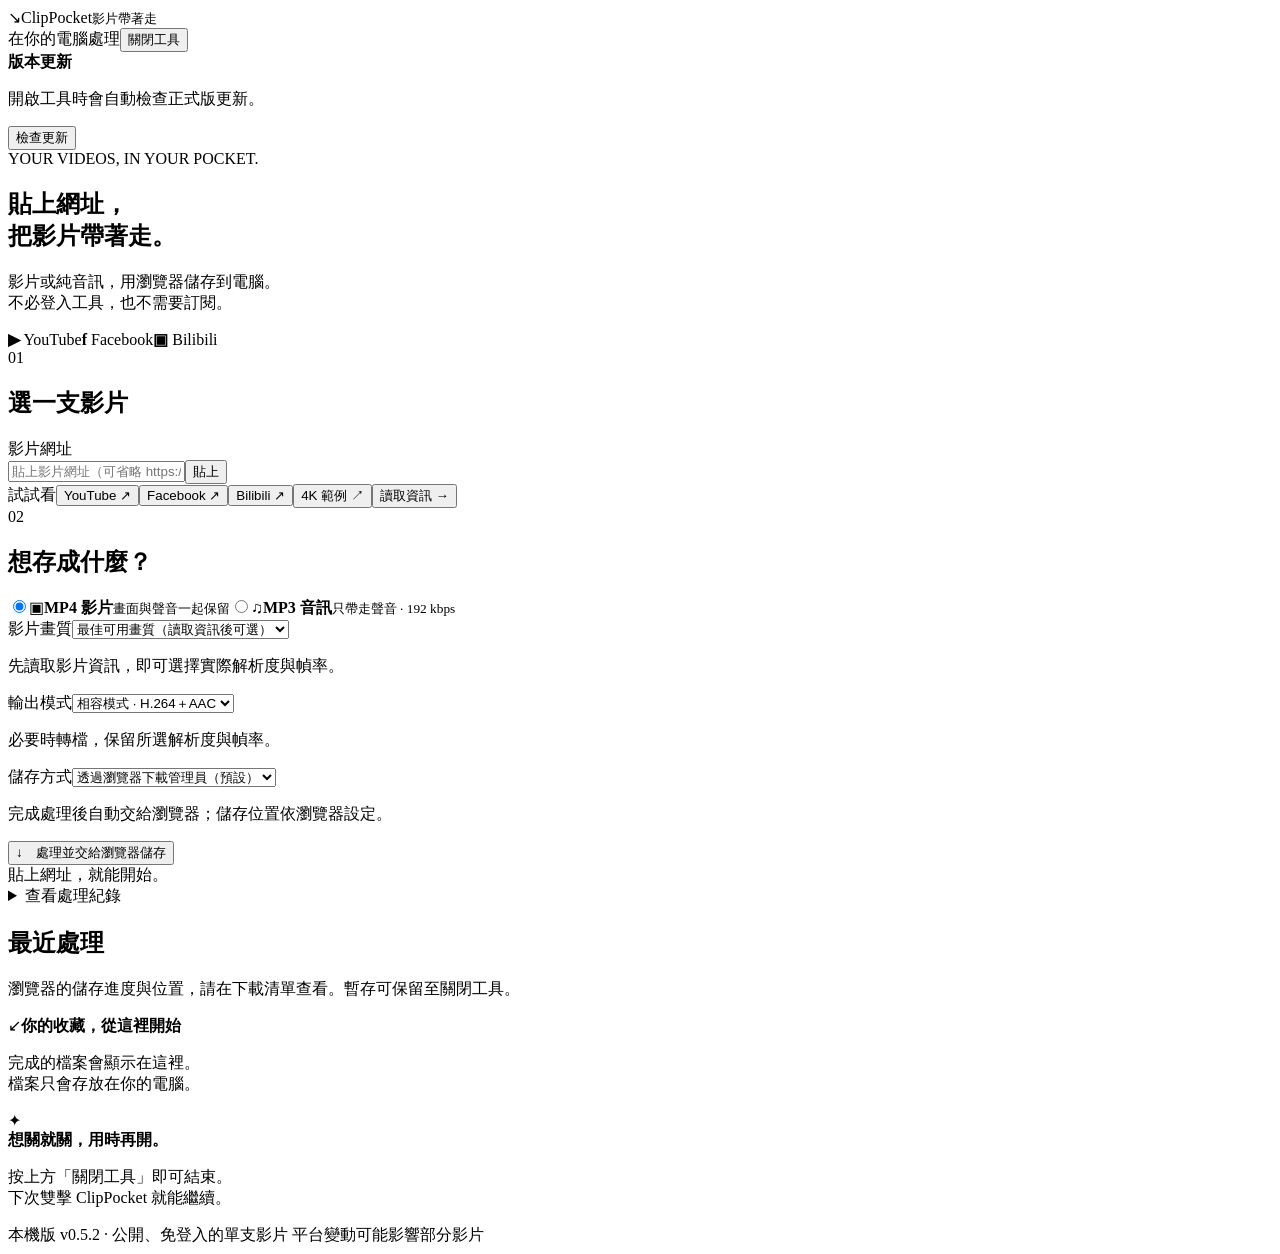
==== commit 7db046c0: "Normalize pasted video URLs and show analysis feedback at the input Missing HTTPS prefixes were reje" ====
--- a/portable-downloader/ui/index.html
+++ b/portable-downloader/ui/index.html
@@ -1,9 +1,9 @@
 <!doctype html><html lang="zh-Hant"><head><meta charset="utf-8"><meta name="viewport" content="width=device-width,initial-scale=1"><title>ClipPocket · 影片帶著走</title><link rel="stylesheet" href="/style.css"></head><body>
 <main><header><div class="brand"><span class="logo">↘</span><span>ClipPocket<small>影片帶著走</small></span></div><div class="header-actions"><span class="local"><i></i> 在你的電腦處理</span><button id="shutdown" class="quiet">關閉工具</button></div></header>
 <section id="updatePanel" class="update-panel" aria-live="polite"><div><strong id="updateTitle">版本更新</strong><p id="updateMessage">開啟工具時會自動檢查正式版更新。</p><p id="updateWarning" hidden>更新會自動重開工具並清除瀏覽器暫存，請先將影片儲存完畢。設定與已儲存檔案會保留。</p><progress id="updateProgress" max="100" hidden aria-label="下載更新進度"></progress></div><div class="update-actions"><button id="checkUpdate" class="quiet">檢查更新</button><button id="installUpdate" class="secondary" hidden>一鍵更新</button></div></section><section class="intro"><div class="eyebrow">YOUR VIDEOS, IN YOUR POCKET.</div><h1>貼上網址，<br>把影片帶著走。</h1><p>影片或純音訊，用瀏覽器儲存到電腦。<br>不必登入工具，也不需要訂閱。</p><div class="platforms"><span><b class="yt">▶</b> YouTube</span><span><b class="fb">f</b> Facebook</span><span><b class="bili">▣</b> Bilibili</span></div></section>
-<section class="workspace"><div class="card download-card"><div class="section-title"><span class="step">01</span><h2>選一支影片</h2></div><label for="url" class="sr-only">影片網址</label><div class="url-row"><input id="url" type="url" autocomplete="off" placeholder="貼上 YouTube、Facebook 或 Bilibili 影片網址"><button id="paste" class="secondary">貼上</button></div><div class="sample-row"><span>試試看</span><button data-sample="youtube">YouTube ↗</button><button data-sample="facebook">Facebook ↗</button><button data-sample="bilibili">Bilibili ↗</button><button data-sample="youtube4k">4K 範例 ↗</button><button id="analyze" class="read-link">讀取資訊 →</button></div>
+<section class="workspace"><div class="card download-card"><div class="section-title"><span class="step">01</span><h2>選一支影片</h2></div><label for="url" class="sr-only">影片網址</label><div class="url-row"><input id="url" type="url" aria-describedby="urlFeedback" autocomplete="off" placeholder="貼上影片網址（可省略 https://）"><button id="paste" class="secondary">貼上</button></div><div id="urlFeedback" class="url-feedback" role="status" aria-live="polite" aria-atomic="true" hidden></div><div class="sample-row"><span>試試看</span><button data-sample="youtube">YouTube ↗</button><button data-sample="facebook">Facebook ↗</button><button data-sample="bilibili">Bilibili ↗</button><button data-sample="youtube4k">4K 範例 ↗</button><button id="analyze" class="read-link">讀取資訊 →</button></div>
 <div id="videoInfo" class="video-info" hidden><div id="thumbnail" class="thumbnail"><span>▶</span><img id="thumbImg" alt="影片縮圖" hidden></div><div><div id="videoPlatform" class="eyebrow"></div><h3 id="videoTitle"></h3><p id="videoMeta"></p></div></div>
 <div class="divider"></div><div class="section-title"><span class="step">02</span><h2>想存成什麼？</h2></div><div class="format-options"><label class="format active"><input type="radio" name="format" value="mp4" checked><span class="format-icon">▣</span><span><strong>MP4 影片</strong><small>畫面與聲音一起保留</small></span><span class="radio-mark"></span></label><label class="format"><input type="radio" name="format" value="mp3"><span class="format-icon">♫</span><span><strong>MP3 音訊</strong><small>只帶走聲音 · 192 kbps</small></span><span class="radio-mark"></span></label></div><div class="quality-row"><label for="height">影片畫質</label><select id="height"><option value="best">最佳可用畫質（讀取資訊後可選）</option></select></div><p id="qualityHint" class="quality-hint">先讀取影片資訊，即可選擇實際解析度與幀率。</p>
 <div class="quality-row"><label for="mode">輸出模式</label><select id="mode"><option value="compatible">相容模式 · H.264＋AAC</option><option value="original">保留來源編碼 · 少轉檔</option></select></div><p id="modeHint" class="quality-hint">必要時轉檔，保留所選解析度與幀率。</p><div class="quality-row"><label for="delivery">儲存方式</label><select id="delivery"><option value="browser">透過瀏覽器下載管理員（預設）</option><option value="folder">直接存到指定資料夾</option></select></div><p id="deliveryHint" class="quality-hint">完成處理後自動交給瀏覽器；儲存位置依瀏覽器設定。</p><div id="folderControls" class="folder" hidden><span>儲存到</span><span id="folderPath" title=""></span><button id="chooseFolder" class="quiet">變更</button></div>
 <button id="download" class="primary">↓　處理並交給瀏覽器儲存</button><button id="cancel" class="cancel" hidden>取消目前工作</button><div id="status" class="status" aria-live="polite"><span id="statusText">貼上網址，就能開始。</span><small id="statusDetail"></small></div><div id="progressTrack" class="progress-track" hidden><div id="progressFill"></div></div><details id="diagnostics"><summary>查看處理紀錄</summary><pre id="log"></pre></details></div>
-<aside><div class="card history-card"><div class="history-heading"><h2>最近處理</h2><button id="openFolder" class="quiet" hidden>開啟資料夾 ↗</button></div><p class="quality-hint">瀏覽器的儲存進度與位置，請在下載清單查看。暫存可保留至關閉工具。</p><div id="history"><div class="empty"><span>↙</span><strong>你的收藏，從這裡開始</strong><p>完成的檔案會顯示在這裡。<br>檔案只會存放在你的電腦。</p></div></div></div><div class="tip"><span>✦</span><div><strong>想關就關，用時再開。</strong><p>按上方「關閉工具」即可結束。<br>下次雙擊 ClipPocket 就能繼續。</p></div></div></aside></section><footer><span id="appVersion">本機版 v0.5.1</span> · 公開、免登入的單支影片 <span>平台變動可能影響部分影片</span></footer></main><section id="closedPanel" class="closed-panel" hidden aria-live="polite"><div class="closed-card"><div class="closed-icon" aria-hidden="true">✓</div><h1 id="closedTitle">正在關閉 ClipPocket…</h1><p id="closedMessage">正在結束本機程式，請稍候。</p><small id="closedHint">完成後可關閉此分頁。</small></div></section><div id="notice" class="notice" role="status" hidden></div><script src="/ui.js"></script></body></html>
+<aside><div class="card history-card"><div class="history-heading"><h2>最近處理</h2><button id="openFolder" class="quiet" hidden>開啟資料夾 ↗</button></div><p class="quality-hint">瀏覽器的儲存進度與位置，請在下載清單查看。暫存可保留至關閉工具。</p><div id="history"><div class="empty"><span>↙</span><strong>你的收藏，從這裡開始</strong><p>完成的檔案會顯示在這裡。<br>檔案只會存放在你的電腦。</p></div></div></div><div class="tip"><span>✦</span><div><strong>想關就關，用時再開。</strong><p>按上方「關閉工具」即可結束。<br>下次雙擊 ClipPocket 就能繼續。</p></div></div></aside></section><footer><span id="appVersion">本機版 v0.5.2</span> · 公開、免登入的單支影片 <span>平台變動可能影響部分影片</span></footer></main><section id="closedPanel" class="closed-panel" hidden aria-live="polite"><div class="closed-card"><div class="closed-icon" aria-hidden="true">✓</div><h1 id="closedTitle">正在關閉 ClipPocket…</h1><p id="closedMessage">正在結束本機程式，請稍候。</p><small id="closedHint">完成後可關閉此分頁。</small></div></section><div id="notice" class="notice" role="status" hidden></div><script src="/ui.js"></script></body></html>
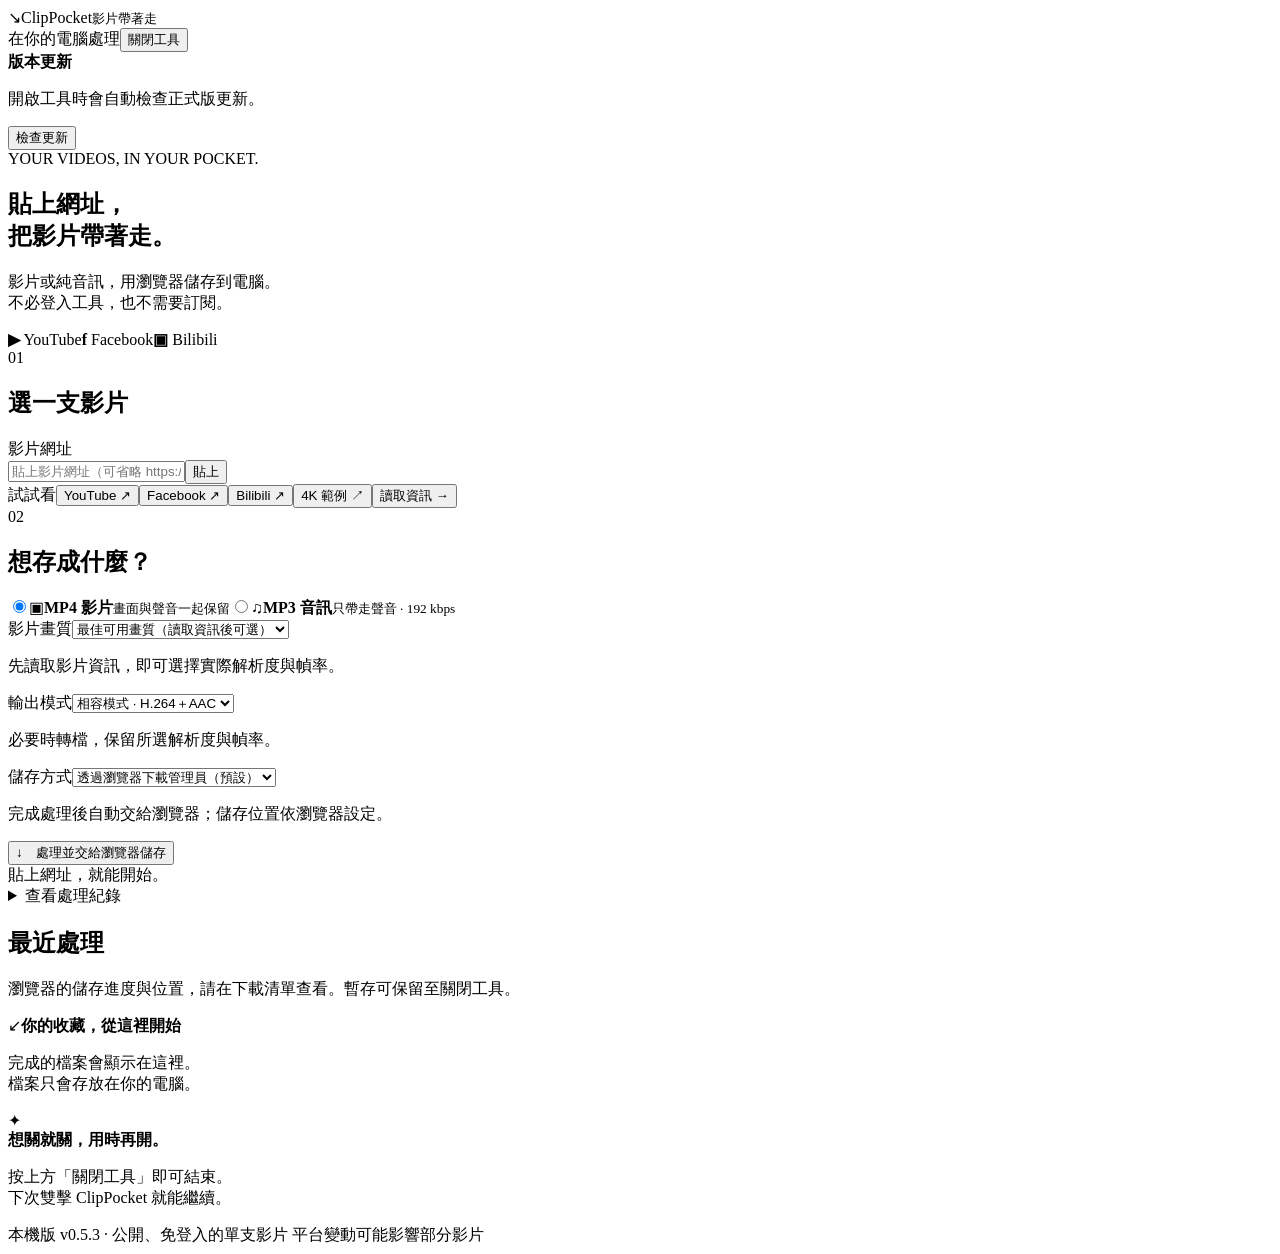
==== commit ec84253f: "fix: explain update checks and cooldown in v0.5.3" ====
--- a/portable-downloader/ui/index.html
+++ b/portable-downloader/ui/index.html
@@ -1,9 +1,9 @@
 <!doctype html><html lang="zh-Hant"><head><meta charset="utf-8"><meta name="viewport" content="width=device-width,initial-scale=1"><title>ClipPocket · 影片帶著走</title><link rel="stylesheet" href="/style.css"></head><body>
 <main><header><div class="brand"><span class="logo">↘</span><span>ClipPocket<small>影片帶著走</small></span></div><div class="header-actions"><span class="local"><i></i> 在你的電腦處理</span><button id="shutdown" class="quiet">關閉工具</button></div></header>
-<section id="updatePanel" class="update-panel" aria-live="polite"><div><strong id="updateTitle">版本更新</strong><p id="updateMessage">開啟工具時會自動檢查正式版更新。</p><p id="updateWarning" hidden>更新會自動重開工具並清除瀏覽器暫存，請先將影片儲存完畢。設定與已儲存檔案會保留。</p><progress id="updateProgress" max="100" hidden aria-label="下載更新進度"></progress></div><div class="update-actions"><button id="checkUpdate" class="quiet">檢查更新</button><button id="installUpdate" class="secondary" hidden>一鍵更新</button></div></section><section class="intro"><div class="eyebrow">YOUR VIDEOS, IN YOUR POCKET.</div><h1>貼上網址，<br>把影片帶著走。</h1><p>影片或純音訊，用瀏覽器儲存到電腦。<br>不必登入工具，也不需要訂閱。</p><div class="platforms"><span><b class="yt">▶</b> YouTube</span><span><b class="fb">f</b> Facebook</span><span><b class="bili">▣</b> Bilibili</span></div></section>
+<section id="updatePanel" class="update-panel" aria-live="polite"><div><strong id="updateTitle">版本更新</strong><p id="updateMessage">開啟工具時會自動檢查正式版更新。</p><p id="updateWarning" hidden>更新會自動重開工具並清除瀏覽器暫存，請先將影片儲存完畢。設定與已儲存檔案會保留。</p><progress id="updateProgress" max="100" hidden aria-label="下載更新進度"></progress></div><div class="update-actions"><button id="checkUpdate" class="quiet" aria-live="off">檢查更新</button><button id="installUpdate" class="secondary" hidden>一鍵更新</button></div></section><section class="intro"><div class="eyebrow">YOUR VIDEOS, IN YOUR POCKET.</div><h1>貼上網址，<br>把影片帶著走。</h1><p>影片或純音訊，用瀏覽器儲存到電腦。<br>不必登入工具，也不需要訂閱。</p><div class="platforms"><span><b class="yt">▶</b> YouTube</span><span><b class="fb">f</b> Facebook</span><span><b class="bili">▣</b> Bilibili</span></div></section>
 <section class="workspace"><div class="card download-card"><div class="section-title"><span class="step">01</span><h2>選一支影片</h2></div><label for="url" class="sr-only">影片網址</label><div class="url-row"><input id="url" type="url" aria-describedby="urlFeedback" autocomplete="off" placeholder="貼上影片網址（可省略 https://）"><button id="paste" class="secondary">貼上</button></div><div id="urlFeedback" class="url-feedback" role="status" aria-live="polite" aria-atomic="true" hidden></div><div class="sample-row"><span>試試看</span><button data-sample="youtube">YouTube ↗</button><button data-sample="facebook">Facebook ↗</button><button data-sample="bilibili">Bilibili ↗</button><button data-sample="youtube4k">4K 範例 ↗</button><button id="analyze" class="read-link">讀取資訊 →</button></div>
 <div id="videoInfo" class="video-info" hidden><div id="thumbnail" class="thumbnail"><span>▶</span><img id="thumbImg" alt="影片縮圖" hidden></div><div><div id="videoPlatform" class="eyebrow"></div><h3 id="videoTitle"></h3><p id="videoMeta"></p></div></div>
 <div class="divider"></div><div class="section-title"><span class="step">02</span><h2>想存成什麼？</h2></div><div class="format-options"><label class="format active"><input type="radio" name="format" value="mp4" checked><span class="format-icon">▣</span><span><strong>MP4 影片</strong><small>畫面與聲音一起保留</small></span><span class="radio-mark"></span></label><label class="format"><input type="radio" name="format" value="mp3"><span class="format-icon">♫</span><span><strong>MP3 音訊</strong><small>只帶走聲音 · 192 kbps</small></span><span class="radio-mark"></span></label></div><div class="quality-row"><label for="height">影片畫質</label><select id="height"><option value="best">最佳可用畫質（讀取資訊後可選）</option></select></div><p id="qualityHint" class="quality-hint">先讀取影片資訊，即可選擇實際解析度與幀率。</p>
 <div class="quality-row"><label for="mode">輸出模式</label><select id="mode"><option value="compatible">相容模式 · H.264＋AAC</option><option value="original">保留來源編碼 · 少轉檔</option></select></div><p id="modeHint" class="quality-hint">必要時轉檔，保留所選解析度與幀率。</p><div class="quality-row"><label for="delivery">儲存方式</label><select id="delivery"><option value="browser">透過瀏覽器下載管理員（預設）</option><option value="folder">直接存到指定資料夾</option></select></div><p id="deliveryHint" class="quality-hint">完成處理後自動交給瀏覽器；儲存位置依瀏覽器設定。</p><div id="folderControls" class="folder" hidden><span>儲存到</span><span id="folderPath" title=""></span><button id="chooseFolder" class="quiet">變更</button></div>
 <button id="download" class="primary">↓　處理並交給瀏覽器儲存</button><button id="cancel" class="cancel" hidden>取消目前工作</button><div id="status" class="status" aria-live="polite"><span id="statusText">貼上網址，就能開始。</span><small id="statusDetail"></small></div><div id="progressTrack" class="progress-track" hidden><div id="progressFill"></div></div><details id="diagnostics"><summary>查看處理紀錄</summary><pre id="log"></pre></details></div>
-<aside><div class="card history-card"><div class="history-heading"><h2>最近處理</h2><button id="openFolder" class="quiet" hidden>開啟資料夾 ↗</button></div><p class="quality-hint">瀏覽器的儲存進度與位置，請在下載清單查看。暫存可保留至關閉工具。</p><div id="history"><div class="empty"><span>↙</span><strong>你的收藏，從這裡開始</strong><p>完成的檔案會顯示在這裡。<br>檔案只會存放在你的電腦。</p></div></div></div><div class="tip"><span>✦</span><div><strong>想關就關，用時再開。</strong><p>按上方「關閉工具」即可結束。<br>下次雙擊 ClipPocket 就能繼續。</p></div></div></aside></section><footer><span id="appVersion">本機版 v0.5.2</span> · 公開、免登入的單支影片 <span>平台變動可能影響部分影片</span></footer></main><section id="closedPanel" class="closed-panel" hidden aria-live="polite"><div class="closed-card"><div class="closed-icon" aria-hidden="true">✓</div><h1 id="closedTitle">正在關閉 ClipPocket…</h1><p id="closedMessage">正在結束本機程式，請稍候。</p><small id="closedHint">完成後可關閉此分頁。</small></div></section><div id="notice" class="notice" role="status" hidden></div><script src="/ui.js"></script></body></html>
+<aside><div class="card history-card"><div class="history-heading"><h2>最近處理</h2><button id="openFolder" class="quiet" hidden>開啟資料夾 ↗</button></div><p class="quality-hint">瀏覽器的儲存進度與位置，請在下載清單查看。暫存可保留至關閉工具。</p><div id="history"><div class="empty"><span>↙</span><strong>你的收藏，從這裡開始</strong><p>完成的檔案會顯示在這裡。<br>檔案只會存放在你的電腦。</p></div></div></div><div class="tip"><span>✦</span><div><strong>想關就關，用時再開。</strong><p>按上方「關閉工具」即可結束。<br>下次雙擊 ClipPocket 就能繼續。</p></div></div></aside></section><footer><span id="appVersion">本機版 v0.5.3</span> · 公開、免登入的單支影片 <span>平台變動可能影響部分影片</span></footer></main><section id="closedPanel" class="closed-panel" hidden aria-live="polite"><div class="closed-card"><div class="closed-icon" aria-hidden="true">✓</div><h1 id="closedTitle">正在關閉 ClipPocket…</h1><p id="closedMessage">正在結束本機程式，請稍候。</p><small id="closedHint">完成後可關閉此分頁。</small></div></section><div id="notice" class="notice" role="status" hidden></div><script src="/ui.js"></script></body></html>
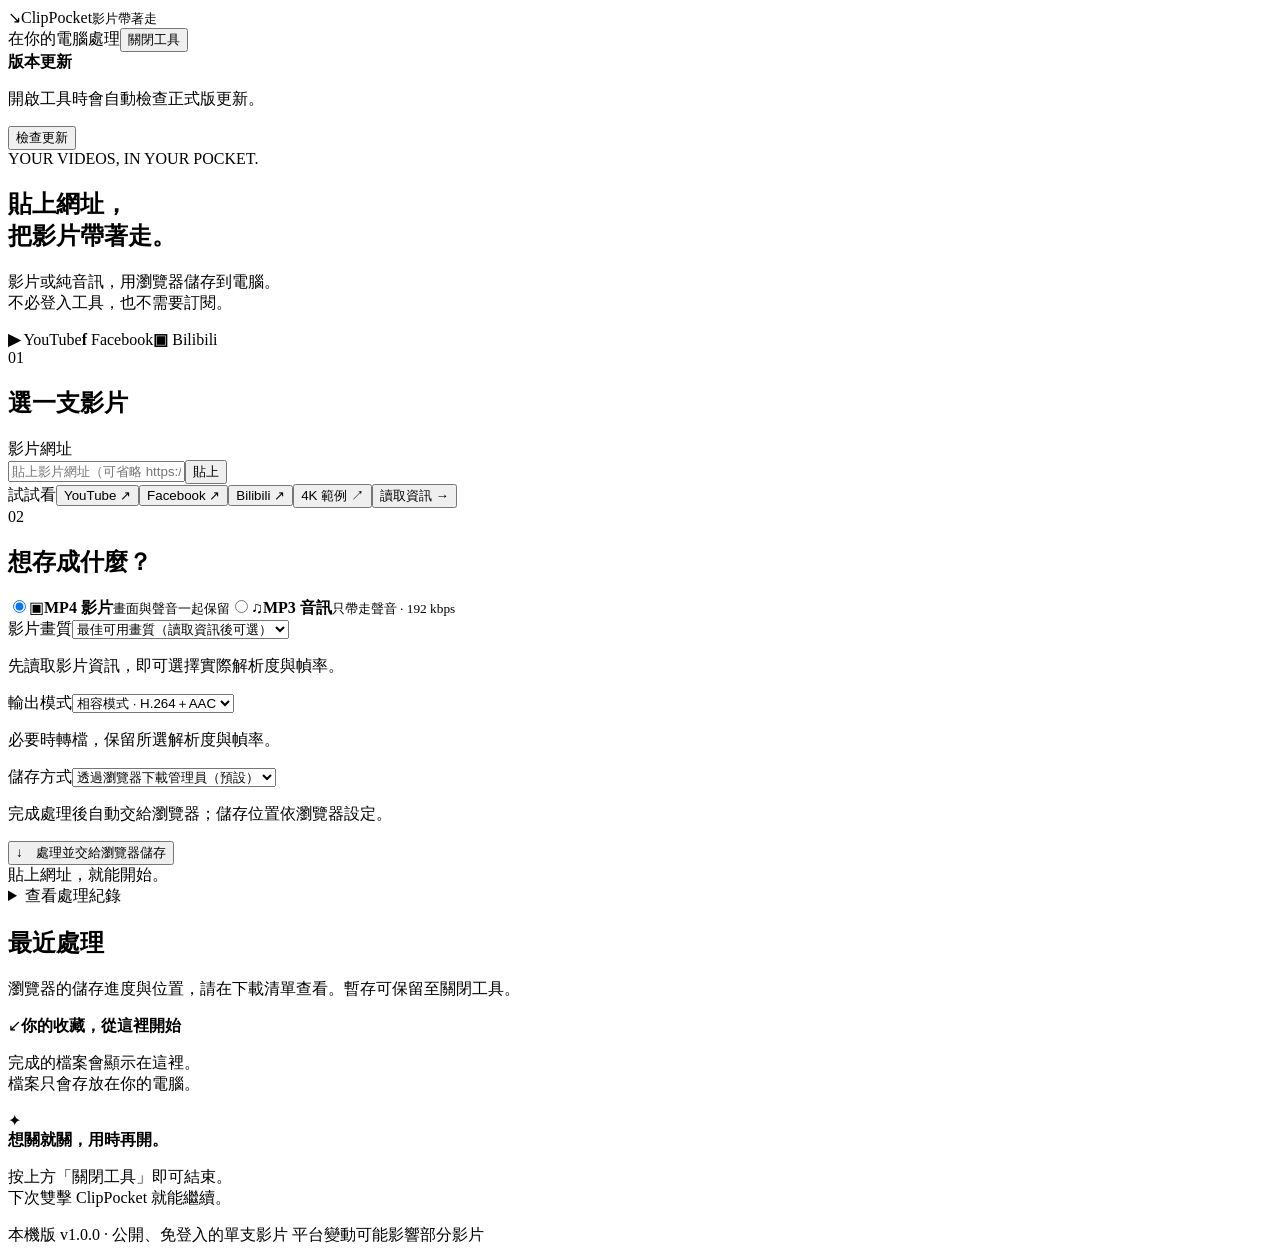
==== commit d2062f2a: "release: start unified v1.0.0 version series" ====
--- a/portable-downloader/ui/index.html
+++ b/portable-downloader/ui/index.html
@@ -6,4 +6,4 @@
 <div class="divider"></div><div class="section-title"><span class="step">02</span><h2>想存成什麼？</h2></div><div class="format-options"><label class="format active"><input type="radio" name="format" value="mp4" checked><span class="format-icon">▣</span><span><strong>MP4 影片</strong><small>畫面與聲音一起保留</small></span><span class="radio-mark"></span></label><label class="format"><input type="radio" name="format" value="mp3"><span class="format-icon">♫</span><span><strong>MP3 音訊</strong><small>只帶走聲音 · 192 kbps</small></span><span class="radio-mark"></span></label></div><div class="quality-row"><label for="height">影片畫質</label><select id="height"><option value="best">最佳可用畫質（讀取資訊後可選）</option></select></div><p id="qualityHint" class="quality-hint">先讀取影片資訊，即可選擇實際解析度與幀率。</p>
 <div class="quality-row"><label for="mode">輸出模式</label><select id="mode"><option value="compatible">相容模式 · H.264＋AAC</option><option value="original">保留來源編碼 · 少轉檔</option></select></div><p id="modeHint" class="quality-hint">必要時轉檔，保留所選解析度與幀率。</p><div class="quality-row"><label for="delivery">儲存方式</label><select id="delivery"><option value="browser">透過瀏覽器下載管理員（預設）</option><option value="folder">直接存到指定資料夾</option></select></div><p id="deliveryHint" class="quality-hint">完成處理後自動交給瀏覽器；儲存位置依瀏覽器設定。</p><div id="folderControls" class="folder" hidden><span>儲存到</span><span id="folderPath" title=""></span><button id="chooseFolder" class="quiet">變更</button></div>
 <button id="download" class="primary">↓　處理並交給瀏覽器儲存</button><button id="cancel" class="cancel" hidden>取消目前工作</button><div id="status" class="status" aria-live="polite"><span id="statusText">貼上網址，就能開始。</span><small id="statusDetail"></small></div><div id="progressTrack" class="progress-track" hidden><div id="progressFill"></div></div><details id="diagnostics"><summary>查看處理紀錄</summary><pre id="log"></pre></details></div>
-<aside><div class="card history-card"><div class="history-heading"><h2>最近處理</h2><button id="openFolder" class="quiet" hidden>開啟資料夾 ↗</button></div><p class="quality-hint">瀏覽器的儲存進度與位置，請在下載清單查看。暫存可保留至關閉工具。</p><div id="history"><div class="empty"><span>↙</span><strong>你的收藏，從這裡開始</strong><p>完成的檔案會顯示在這裡。<br>檔案只會存放在你的電腦。</p></div></div></div><div class="tip"><span>✦</span><div><strong>想關就關，用時再開。</strong><p>按上方「關閉工具」即可結束。<br>下次雙擊 ClipPocket 就能繼續。</p></div></div></aside></section><footer><span id="appVersion">本機版 v0.5.3</span> · 公開、免登入的單支影片 <span>平台變動可能影響部分影片</span></footer></main><section id="closedPanel" class="closed-panel" hidden aria-live="polite"><div class="closed-card"><div class="closed-icon" aria-hidden="true">✓</div><h1 id="closedTitle">正在關閉 ClipPocket…</h1><p id="closedMessage">正在結束本機程式，請稍候。</p><small id="closedHint">完成後可關閉此分頁。</small></div></section><div id="notice" class="notice" role="status" hidden></div><script src="/ui.js"></script></body></html>
+<aside><div class="card history-card"><div class="history-heading"><h2>最近處理</h2><button id="openFolder" class="quiet" hidden>開啟資料夾 ↗</button></div><p class="quality-hint">瀏覽器的儲存進度與位置，請在下載清單查看。暫存可保留至關閉工具。</p><div id="history"><div class="empty"><span>↙</span><strong>你的收藏，從這裡開始</strong><p>完成的檔案會顯示在這裡。<br>檔案只會存放在你的電腦。</p></div></div></div><div class="tip"><span>✦</span><div><strong>想關就關，用時再開。</strong><p>按上方「關閉工具」即可結束。<br>下次雙擊 ClipPocket 就能繼續。</p></div></div></aside></section><footer><span id="appVersion">本機版 v1.0.0</span> · 公開、免登入的單支影片 <span>平台變動可能影響部分影片</span></footer></main><section id="closedPanel" class="closed-panel" hidden aria-live="polite"><div class="closed-card"><div class="closed-icon" aria-hidden="true">✓</div><h1 id="closedTitle">正在關閉 ClipPocket…</h1><p id="closedMessage">正在結束本機程式，請稍候。</p><small id="closedHint">完成後可關閉此分頁。</small></div></section><div id="notice" class="notice" role="status" hidden></div><script src="/ui.js"></script></body></html>
